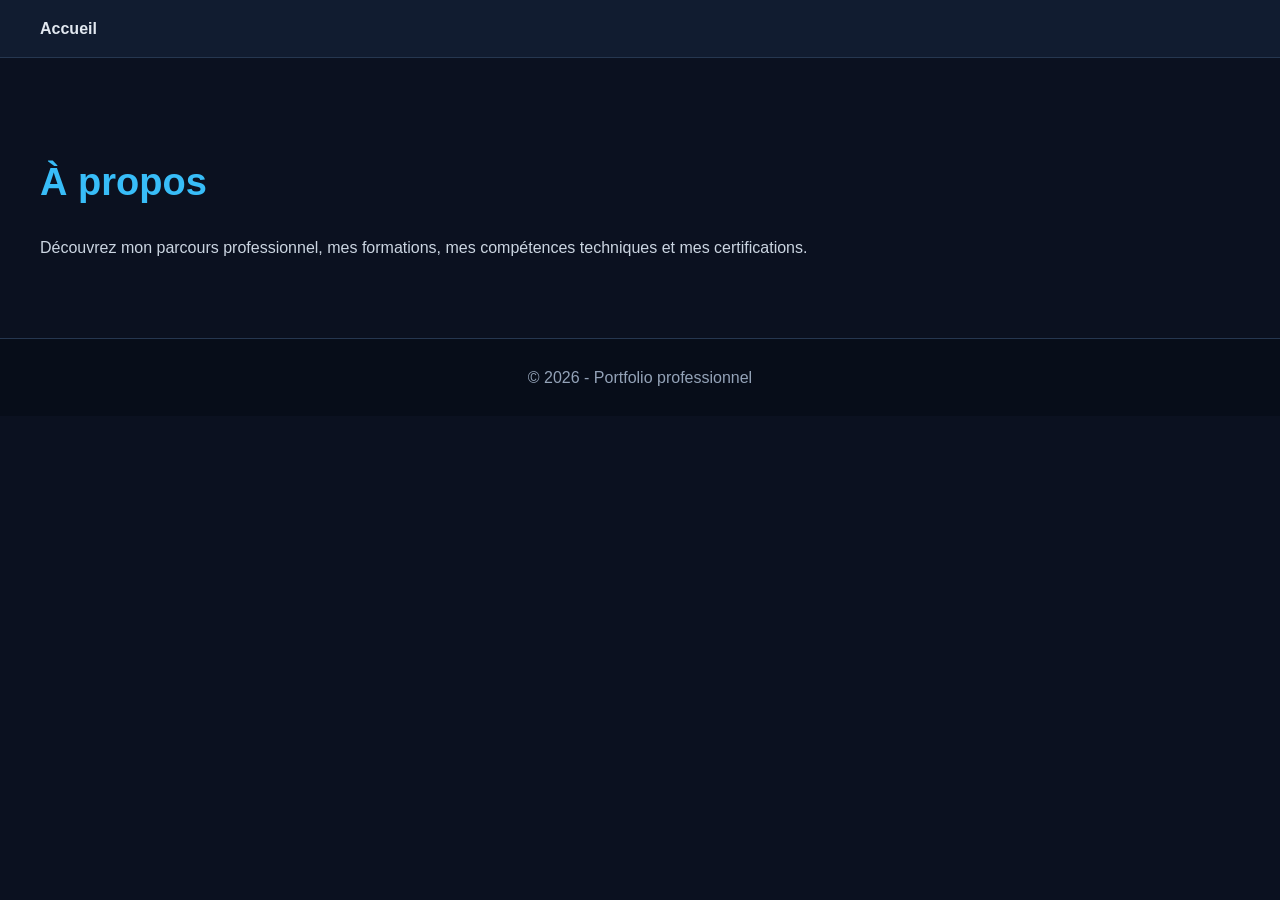
==== a-propos/index.html @ 7b7f5542 "feat: création de la page principale À propos This file serves as the 'About' page for a professiona" ====
<!DOCTYPE html>
<html lang="fr">

<head>
    <meta charset="UTF-8">
    <meta name="viewport" content="width=device-width, initial-scale=1.0">
    <title>À propos | Portfolio professionnel</title>
    <link rel="stylesheet" href="../style.css">
</head>

<body>

    <header>
        <nav>
            <a href="../index.html">Accueil</a>
        </nav>
    </header>

    <main>
        <section>
            <h1>À propos</h1>

            <p>
                Découvrez mon parcours professionnel, mes formations,
                mes compétences techniques et mes certifications.
            </p>
        </section>
    </main>

    <footer>
        <p>&copy; 2026 - Portfolio professionnel</p>
    </footer>

</body>
</html>
---- style.css ----
/* =========================================
   1. STYLE GENERAL
========================================= */

* {
    box-sizing: border-box;
}

html {
    scroll-behavior: smooth;
}

body {
    background-color: #0B1120;
    color: #E2E8F0;
    font-family: Arial, Helvetica, sans-serif;
    margin: 0;
    line-height: 1.7;
}

/* =========================================
   2. BARRE DE NAVIGATION
========================================= */

header {
    background-color: #111C30;
    border-bottom: 1px solid #263750;
    padding: 15px 40px;
}

nav {
    display: flex;
    justify-content: space-between;
    align-items: center;
}

nav h2 {
    color: #38BDF8;
    margin: 0;
    font-size: 23px;
    letter-spacing: 1px;
}

nav ul {
    display: flex;
    list-style: none;
    gap: 25px;
    margin: 0;
    padding: 0;
}

nav a {
    text-decoration: none;
    color: #E2E8F0;
    font-weight: bold;
    transition: color 0.3s ease;
}

nav a:hover {
    color: #38BDF8;
}

/* =========================================
   3. SECTIONS
========================================= */

section {
    padding: 60px 40px;
}

h1, h2 {
    color: #38BDF8;
}

h1 {
    font-size: 38px;
    margin-bottom: 20px;
}

h2 {
    font-size: 28px;
    margin-bottom: 25px;
}

p {
    color: #CBD5E1;
    font-size: 16px;
}

/* =========================================
   4. SECTION ACCUEIL
========================================= */

#accueil {
    text-align: center;
    padding: 100px 40px;
    background-color: #111C30;
}

#accueil p {
    max-width: 800px;
    margin: 0 auto;
    font-size: 18px;
}

/* =========================================
   5. CARTES
========================================= */

.conteneur-cartes {
    display: grid;
    grid-template-columns: repeat(2, 1fr);
    gap: 25px;
    margin-top: 30px;
}

.carte {
    background-color: #17243A;
    border: 1px solid #2B405E;
    border-radius: 12px;
    padding: 28px;
    box-shadow: 0 4px 12px rgba(0, 0, 0, 0.2);
    transition: transform 0.3s ease,
                border-color 0.3s ease,
                box-shadow 0.3s ease;
}

.carte:hover {
    transform: translateY(-5px);
    border-color: #38BDF8;
    box-shadow: 0 8px 20px rgba(0, 0, 0, 0.3);
}

.carte h3 {
    color: #7DD3FC;
    font-size: 21px;
    margin-top: 0;
}

.carte p {
    color: #CBD5E1;
    font-size: 16px;
}

/* =========================================
   6. BOUTONS
========================================= */

.bouton {
    display: inline-block;
    background-color: #0284C7;
    color: #FFFFFF;
    text-decoration: none;
    padding: 11px 20px;
    border-radius: 7px;
    font-weight: bold;
    margin-top: 12px;
    transition: background-color 0.3s ease,
                transform 0.3s ease;
}

.bouton:hover {
    background-color: #0369A1;
    transform: translateY(-2px);
}

/* =========================================
   7. PIED DE PAGE
========================================= */

footer {
    background-color: #070D19;
    border-top: 1px solid #263750;
    text-align: center;
    padding: 25px;
}

footer p {
    color: #94A3B8;
    margin: 0;
}

/* =========================================
   8. ADAPTATION AUX TELEPHONES
========================================= */

@media (max-width: 768px) {

    header {
        padding: 15px 20px;
    }

    nav {
        flex-direction: column;
        gap: 15px;
    }

    nav ul {
        flex-wrap: wrap;
        justify-content: center;
        gap: 15px;
    }

    section {
        padding: 40px 20px;
    }

    #accueil {
        padding: 65px 20px;
    }

    h1 {
        font-size: 29px;
    }

    h2 {
        font-size: 24px;
    }

   /* =========================================
   9. AMELIORATION DE LA SECTION ACCUEIL
========================================= */

#accueil h1 {
    max-width: 950px;
    margin: 15px auto 25px;
    font-size: 42px;
    line-height: 1.3;
}

.sous-titre {
    color: #38BDF8;
    font-size: 14px;
    font-weight: bold;
    letter-spacing: 3px;
    margin-bottom: 15px;
}

#accueil > p:not(.sous-titre) {
    max-width: 750px;
    margin: 0 auto;
    font-size: 18px;
}

.actions-accueil {
    display: flex;
    justify-content: center;
    flex-wrap: wrap;
    gap: 15px;
    margin-top: 30px;
}

.bouton-secondaire {
    background-color: transparent;
    border: 1px solid #38BDF8;
    color: #38BDF8;
}

.bouton-secondaire:hover {
    background-color: #17243A;
    color: #FFFFFF;
}

/* Adaptation aux petits écrans */

@media (max-width: 768px) {

    #accueil h1 {
        font-size: 30px;
    }

    #accueil > p:not(.sous-titre) {
        font-size: 16px;
    }

    .actions-accueil {
        flex-direction: column;
        align-items: center;
    }

    .actions-accueil .bouton {
        width: 100%;
        max-width: 280px;
        text-align: center;
    }
}

    .conteneur-cartes {
        grid-template-columns: 1fr;
    }
}

/* =========================================
   10. EXPERIENCES PROFESSIONNELLES
========================================= */

.conteneur-experiences {
    display: grid;
    grid-template-columns: repeat(2, 1fr);
    gap: 25px;
    margin-top: 30px;
}

.experience {
    background-color: #17243A;
    border: 1px solid #2B405E;
    border-left: 4px solid #38BDF8;
    border-radius: 10px;
    padding: 25px;
    transition: transform 0.3s ease,
                border-color 0.3s ease;
}

.experience:hover {
    transform: translateY(-5px);
    border-color: #38BDF8;
}

.experience-date {
    color: #38BDF8;
    font-weight: bold;
    font-size: 14px;
    margin-top: 0;
    margin-bottom: 10px;
}

.experience h3 {
    color: #7DD3FC;
    font-size: 21px;
    margin: 5px 0;
}

.experience h4 {
    color: #E2E8F0;
    font-size: 16px;
    margin: 5px 0 15px;
}

.experience ul {
    padding-left: 20px;
}

.experience li {
    color: #CBD5E1;
    font-size: 15px;
    margin-bottom: 10px;
}

/* ADAPTATION AUX TELEPHONES */

@media (max-width: 768px) {

    .conteneur-experiences {
        grid-template-columns: 1fr;
    }

}

/* =========================================
   11. CERTIFICATIONS ET FORMATIONS
========================================= */

.titre-categorie {
    color: #7DD3FC;
    font-size: 22px;
    margin-top: 45px;
    margin-bottom: 20px;
    padding-left: 15px;
    border-left: 4px solid #38BDF8;
}

/* BADGE DES CERTIFICATIONS EXPIREES */

.statut-expire {
    display: inline-block;
    background-color: #422B32;
    color: #FCA5A5;
    border: 1px solid #7F1D1D;
    padding: 5px 12px;
    border-radius: 20px;
    font-size: 13px;
    font-weight: bold;
    margin-top: 10px;
}

/* ESPACEMENT DES CARTES */

#certifications .conteneur-cartes {
    margin-bottom: 35px;
}

/* ADAPTATION AUX PETITS ECRANS */

@media (max-width: 768px) {

    .titre-categorie {
        font-size: 19px;
        margin-top: 35px;
    }

}
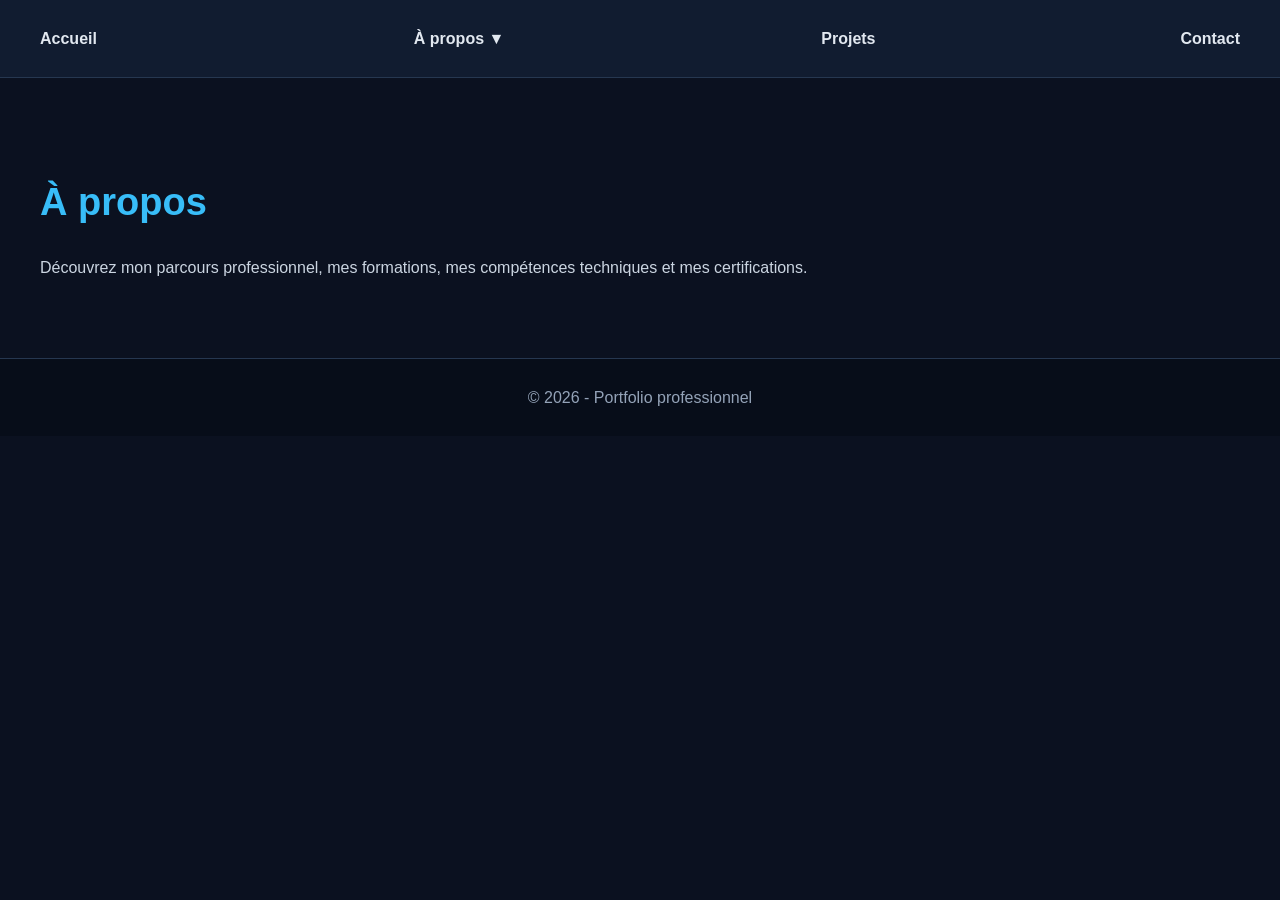
==== commit c0acd47e: "feat: intégration du menu déroulant À propos Added navigation links and content to the 'À propos' pa" ====
--- a/a-propos/index.html
+++ b/a-propos/index.html
@@ -12,11 +12,30 @@
 
     <header>
         <nav>
+
             <a href="../index.html">Accueil</a>
+
+            <div class="menu-deroulant">
+                <a href="index.html">À propos ▼</a>
+
+                <div class="sous-menu">
+                    <a href="profil.html">Mon profil</a>
+                    <a href="experiences.html">Expériences professionnelles</a>
+                    <a href="formations.html">Formations académiques</a>
+                    <a href="competences.html">Compétences techniques</a>
+                    <a href="certifications.html">Certifications</a>
+                </div>
+            </div>
+
+            <a href="../projets/index.html">Projets</a>
+
+            <a href="../contact/index.html">Contact</a>
+
         </nav>
     </header>
 
     <main>
+
         <section>
             <h1>À propos</h1>
 
@@ -25,6 +44,7 @@
                 mes compétences techniques et mes certifications.
             </p>
         </section>
+
     </main>
 
     <footer>
--- a/style.css
+++ b/style.css
@@ -399,3 +399,76 @@
     }
 
 }
+
+/* =================================
+   MENUS DÉROULANTS
+================================= */
+
+nav {
+    display: flex;
+    align-items: center;
+    gap: 20px;
+    flex-wrap: wrap;
+}
+
+nav a {
+    text-decoration: none;
+}
+
+/* Conteneur du menu déroulant */
+
+.menu-deroulant {
+    position: relative;
+}
+
+/* Bouton principal */
+
+.menu-deroulant > a {
+    display: block;
+    padding: 10px 12px;
+    color: #E2E8F0;
+    font-weight: bold;
+}
+
+/* Sous-menu */
+
+.sous-menu {
+    display: none;
+    position: absolute;
+    top: 100%;
+    left: 0;
+    min-width: 240px;
+    background-color: #17243A;
+    border: 1px solid #38BDF8;
+    border-radius: 6px;
+    padding: 8px 0;
+    z-index: 1000;
+}
+
+/* Liens du sous-menu */
+
+.sous-menu a {
+    display: block;
+    padding: 10px 15px;
+    color: #E2E8F0;
+    white-space: nowrap;
+}
+
+/* Survol des liens */
+
+.sous-menu a:hover {
+    background-color: #0284C7;
+    color: #FFFFFF;
+}
+
+/* Affichage du sous-menu au survol */
+
+.menu-deroulant:hover .sous-menu {
+    display: block;
+}
+
+/* Accessibilité au clavier */
+
+.menu-deroulant:focus-within .sous-menu {
+    display: block;
+}
